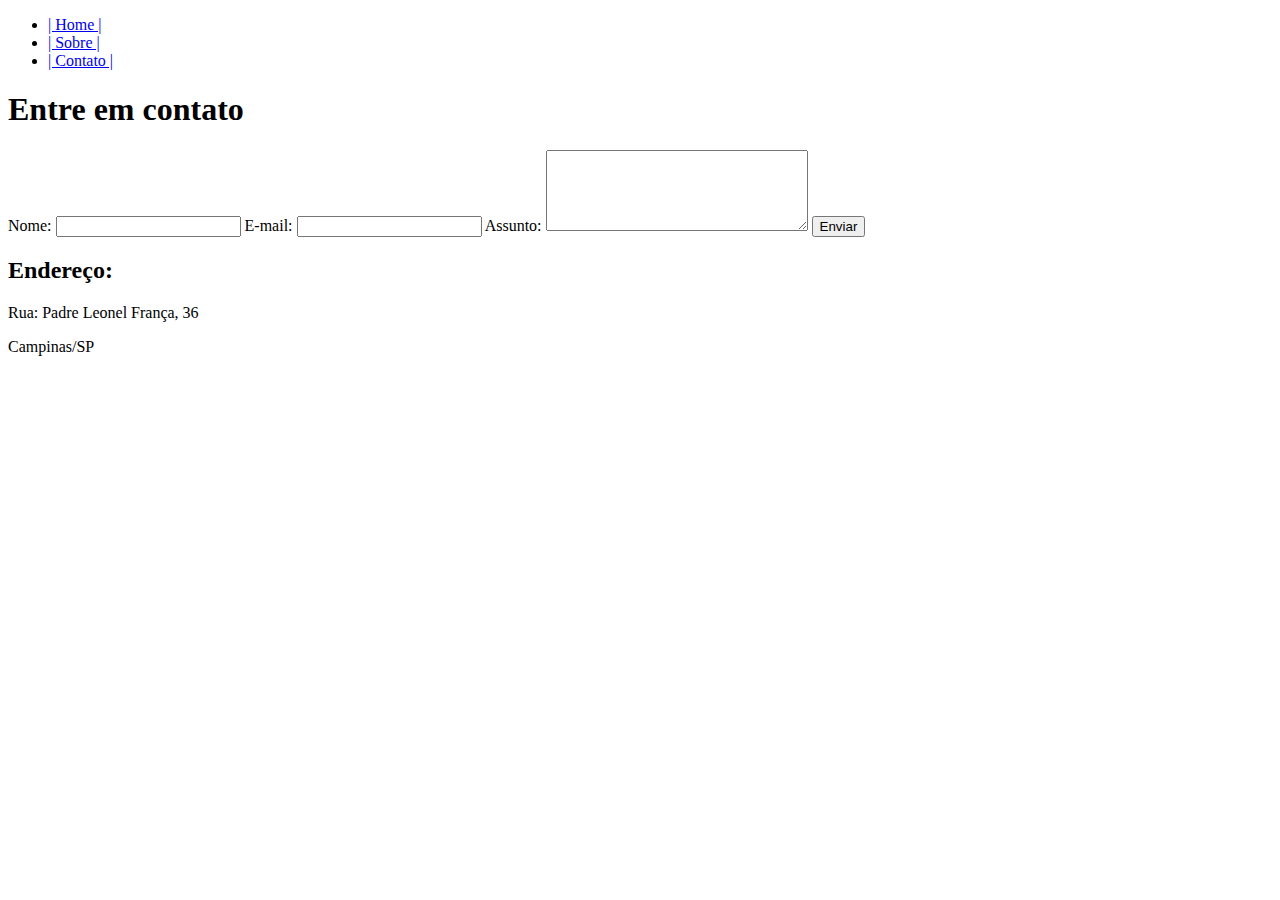
==== contato.html @ 33a953a8 "Atualizações HTML" ====
<!DOCTYPE html>
<html lang="pt-br">
<head>
    <meta charset="UTF-8">
    <meta http-equiv="X-UA-Compatible" content="IE=edge">
    <meta name="viewport" content="width=device-width, initial-scale=1.0">
    <title>Contato</title>
</head>
<body>
    <ul>
        <li>
            <a href="index.html"> | Home | </a>
        </li>
        <li>
            <a href="sobre.html">| Sobre |</a>
        </li>
        <li>
            <a href="contato.html">| Contato |</a>
        </li>
    </ul>
    <h1>Entre em contato</h1>

    <form>
        <label for="nome">Nome:</label>
        <input type="text" id="nome">

        <label for="email">E-mail:</label>
        <input type="email" id="email">

        <label for="assunto">Assunto:</label>
        <textarea name="assunto" id="assunto" cols="30" rows="5"></textarea>

        <button>Enviar</button>
    </form>

    <h2>Endereço:</h2>

    <p>Rua: Padre Leonel França, 36</p>
    <p>Campinas/SP</p>

    <iframe src="https://www.google.com/maps/embed?pb=!1m18!1m12!1m3!1d3674.706849561519!2d-47.06291048503401!3d-22.
    924181085003042!2m3!1f0!2f0!3f0!3m2!1i1024!2i768!4f13.1!3m3!1m2!1s0x94c8c8d4800d58e3%3A0x403a6d3752a6d523!2sRua%
    20Padre%20Leonel%20Fran%C3%A7a%20-%20Jardim%20Leonor%2C%20Campinas%20-%20SP%2C%2013041-190!5e0!3m2!1spt-BR!2sbr!
    4v1637780467424!5m2!1spt-BR!2sbr" 
    width="400" height="250" style="border:0;" allowfullscreen="" loading="lazy"></iframe>

</body>
</html>
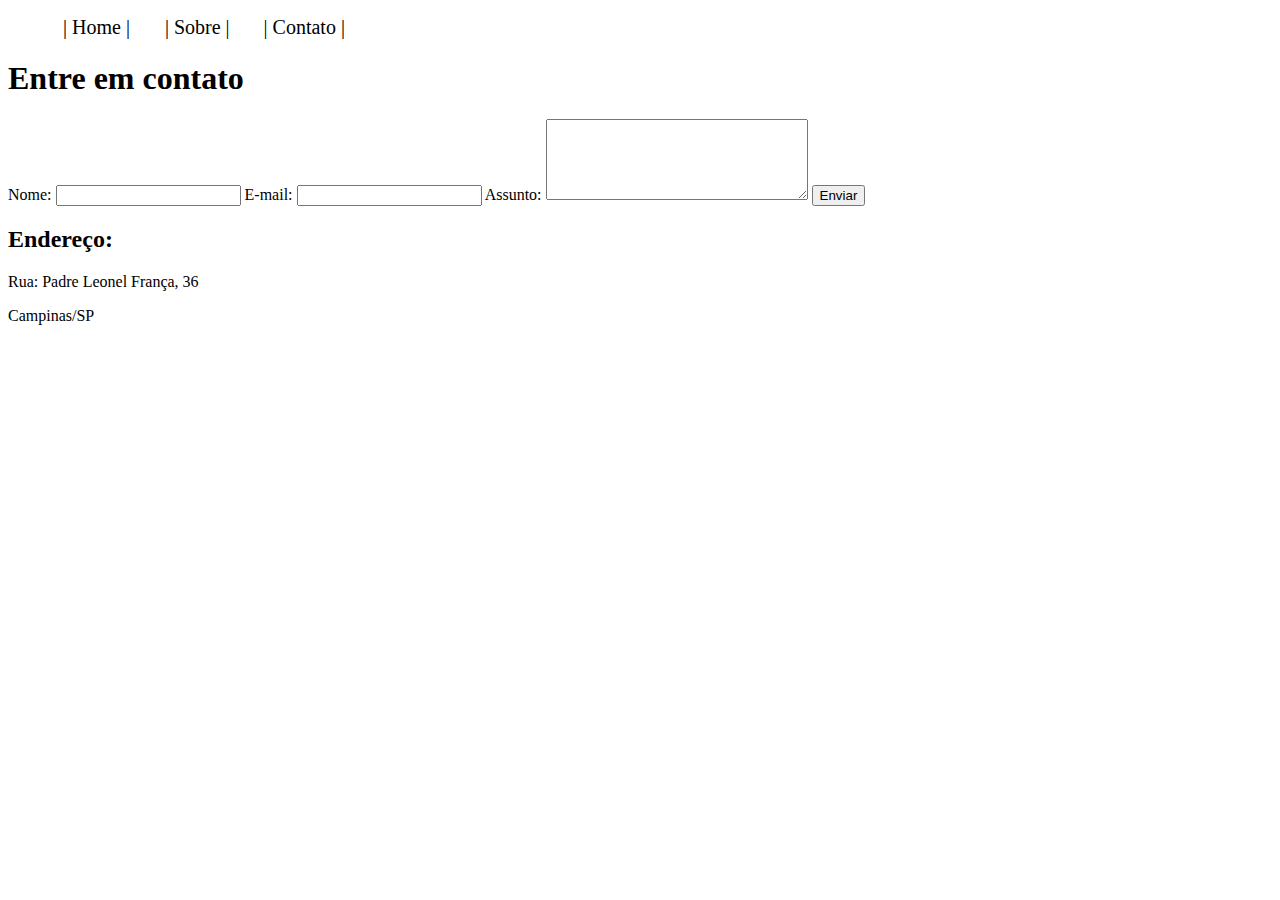
==== commit 4fbcc042: "Primeiro CSS" ====
--- a/contato.html
+++ b/contato.html
@@ -5,9 +5,10 @@
     <meta http-equiv="X-UA-Compatible" content="IE=edge">
     <meta name="viewport" content="width=device-width, initial-scale=1.0">
     <title>Contato</title>
+    <link rel="stylesheet" href="assets/css/style.css">
 </head>
 <body>
-    <ul>
+    <ul id="menu">
         <li>
             <a href="index.html"> | Home | </a>
         </li>
--- a/assets/css/style.css
+++ b/assets/css/style.css
@@ -0,0 +1,24 @@
+.center {
+    text-align: center;
+}
+
+.container {
+    display: flex;
+    flex-flow: row wrap;
+    justify-content: center;
+}
+
+#menu li {
+    display: inline;
+    padding: 15px;
+}
+
+#menu li a {
+    text-decoration: none;
+    color: black;
+    font-size: 20px;
+}
+
+#menu li a:hover {
+    color: gray;
+}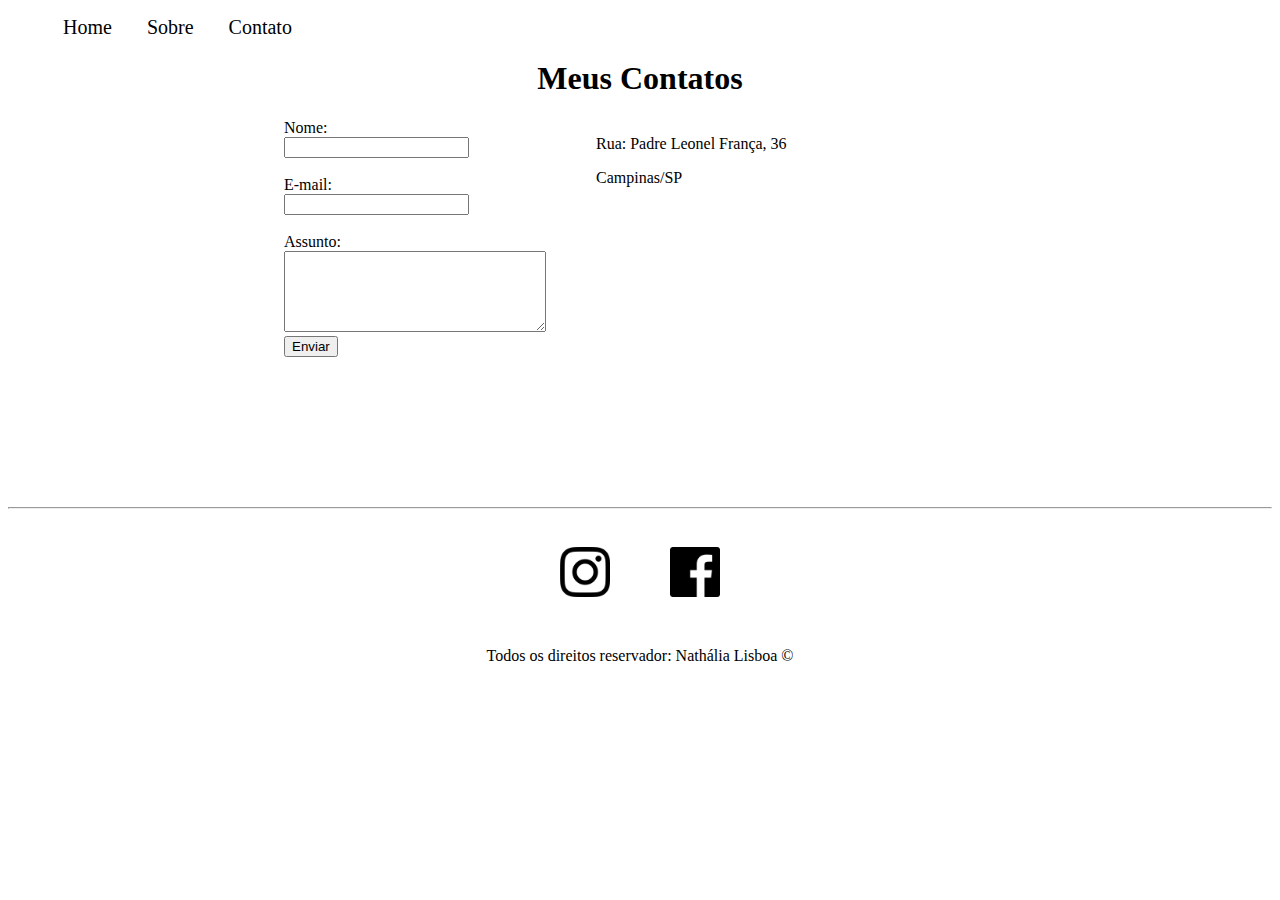
==== commit cd822a35: "Implementando o CSS" ====
--- a/contato.html
+++ b/contato.html
@@ -7,43 +7,66 @@
     <title>Contato</title>
     <link rel="stylesheet" href="assets/css/style.css">
 </head>
-<body>
+<body background="body">
     <ul id="menu">
         <li>
-            <a href="index.html"> | Home | </a>
+            <a href="index.html">  Home  </a>
         </li>
         <li>
-            <a href="sobre.html">| Sobre |</a>
+            <a href="sobre.html"> Sobre </a>
         </li>
         <li>
-            <a href="contato.html">| Contato |</a>
+            <a href="contato.html"> Contato</a>
         </li>
     </ul>
-    <h1>Entre em contato</h1>
 
-    <form>
-        <label for="nome">Nome:</label>
-        <input type="text" id="nome">
+    <h1 class="center">Meus Contatos</h1>
 
-        <label for="email">E-mail:</label>
-        <input type="email" id="email">
+    <div class="container mb-50">
+        <div>
+            <form>
+                <label for="nome">Nome:</label> <br>
+                <input type="text" id="nome">
+                <br>
+                <br>
+                <label for="email">E-mail:</label> <br>
+                <input type="email" id="email">
+                <br>
+                <br>
+                <label for="assunto">Assunto:</label> <br>
+                <textarea name="assunto" id="assunto" cols="30" rows="5"></textarea> <br>
+                <button>Enviar</button>
+            </form>
+        </div>
 
-        <label for="assunto">Assunto:</label>
-        <textarea name="assunto" id="assunto" cols="30" rows="5"></textarea>
+    <div class="ml-50">
 
-        <button>Enviar</button>
-    </form>
+            <p>Rua: Padre Leonel França, 36</p>
+            <p>Campinas/SP</p>
 
-    <h2>Endereço:</h2>
+            <iframe src="https://www.google.com/maps/embed?pb=!1m18!1m12!1m3!1d3674.706849561519!2d-47.06291048503401!3d-22.
+                        924181085003042!2m3!1f0!2f0!3f0!3m2!1i1024!2i768!4f13.1!3m3!1m2!1s0x94c8c8d4800d58e3%3A0x403a6d3752a6d523!2sRua%
+                        20Padre%20Leonel%20Fran%C3%A7a%20-%20Jardim%20Leonor%2C%20Campinas%20-%20SP%2C%2013041-190!5e0!3m2!1spt-BR!2sbr!
+                        4v1637780467424!5m2!1spt-BR!2sbr" 
+                    width="400" height="250" style="border:0;" allowfullscreen="" loading="lazy"></iframe>
+        </div>
+     </div> 
 
-    <p>Rua: Padre Leonel França, 36</p>
-    <p>Campinas/SP</p>
+     <hr>
+    <footer>
 
-    <iframe src="https://www.google.com/maps/embed?pb=!1m18!1m12!1m3!1d3674.706849561519!2d-47.06291048503401!3d-22.
-    924181085003042!2m3!1f0!2f0!3f0!3m2!1i1024!2i768!4f13.1!3m3!1m2!1s0x94c8c8d4800d58e3%3A0x403a6d3752a6d523!2sRua%
-    20Padre%20Leonel%20Fran%C3%A7a%20-%20Jardim%20Leonor%2C%20Campinas%20-%20SP%2C%2013041-190!5e0!3m2!1spt-BR!2sbr!
-    4v1637780467424!5m2!1spt-BR!2sbr" 
-    width="400" height="250" style="border:0;" allowfullscreen="" loading="lazy"></iframe>
+        <div class="container">
+        <a href="https://www.instagram.com/nalisboa_" target="_blank">
+            <img class="tm-social p-30" src="assets/img/instagram.png" alt="Logo do Instagram">
+        </a>
+        <a href="https://www.facebook.com/Nalisboaa/" target="_blank">
+            <img class="tm-social p-30" src="assets/img/facebook.png" alt="Logo do Facebook">
+        </a>
+        </div>
+        <p class="center">Todos os direitos reservador: Nathália Lisboa &copy;</p>
+    </footer>
+
+    
 
 </body>
 </html>--- a/assets/css/style.css
+++ b/assets/css/style.css
@@ -1,5 +1,9 @@
 .center {
     text-align: center;
+}
+
+.justify {
+    text-align: justify;
 }
 
 .container {
@@ -21,4 +25,27 @@
 
 #menu li a:hover {
     color: gray;
-}+}
+
+.p-30 {
+    padding: 30px;
+}
+
+.br-30 {
+    border-radius: 10%;
+}
+
+.tm-social {
+    width: 50px;
+    height: 50px;
+
+}
+
+.mb-50 {
+    margin-bottom: 50px;
+}
+
+.ml-50 {
+    margin-left: 50px;
+}
+
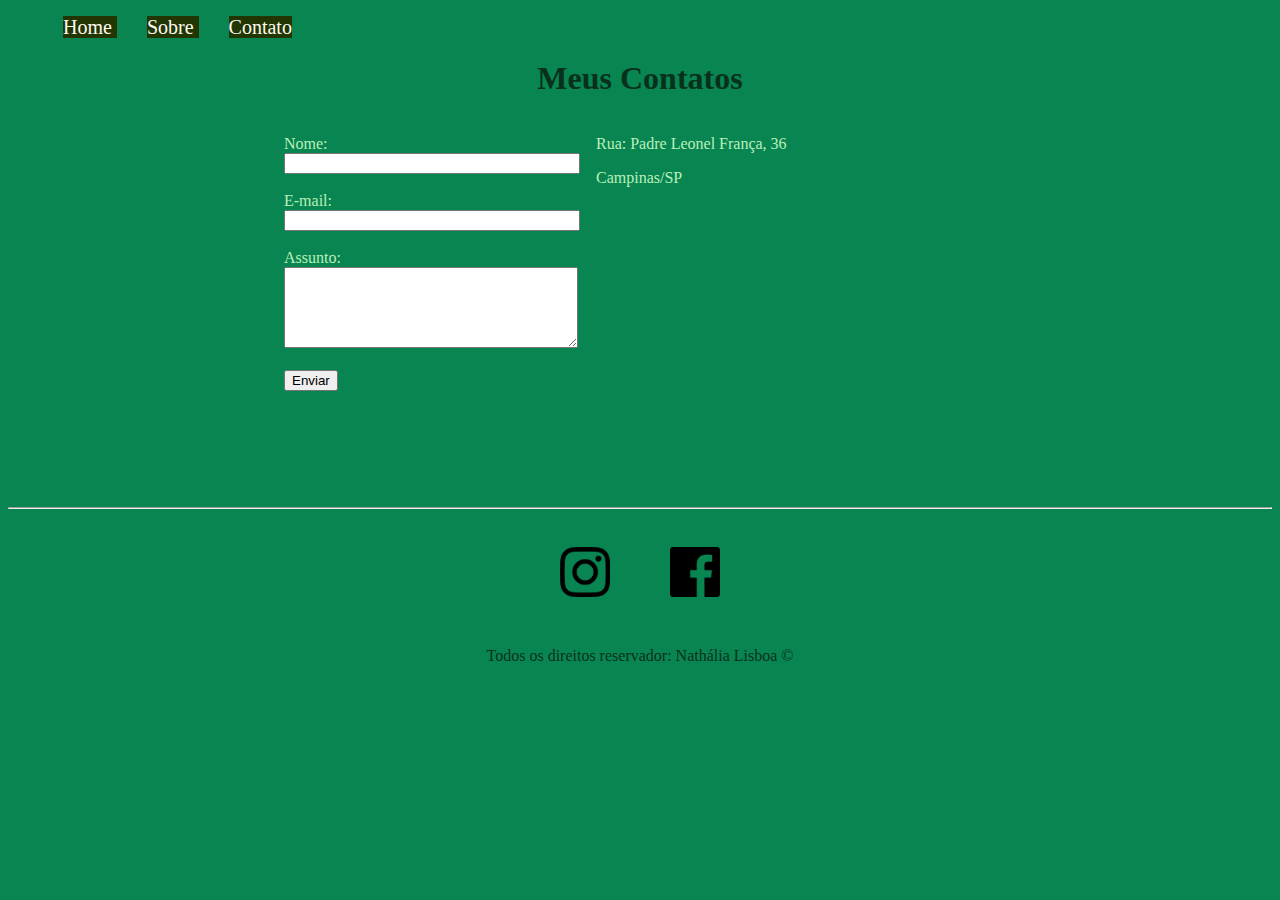
==== commit f811b574: "Atualização JavaScript" ====
--- a/contato.html
+++ b/contato.html
@@ -26,16 +26,18 @@
         <div>
             <form>
                 <label for="nome">Nome:</label> <br>
-                <input type="text" id="nome">
-                <br>
+                <input type="text" id="nome" onkeyup='validaNome()'>
+                <div id='txtNome'></div>
                 <br>
                 <label for="email">E-mail:</label> <br>
-                <input type="email" id="email">
-                <br>
+                <input type="email" id="email" onkeyup='validaEmail()'>
+                <div id="txtEmail"></div>
                 <br>
                 <label for="assunto">Assunto:</label> <br>
-                <textarea name="assunto" id="assunto" cols="30" rows="5"></textarea> <br>
-                <button>Enviar</button>
+                <textarea name="assunto" id="assunto" cols="30" rows="5" onkeyup="validaAssunto()"></textarea> 
+                <div id="txtAssunto"></div>
+                <br>
+                <button onclick="enviar()">Enviar</button>
             </form>
         </div>
 
@@ -48,7 +50,7 @@
                         924181085003042!2m3!1f0!2f0!3f0!3m2!1i1024!2i768!4f13.1!3m3!1m2!1s0x94c8c8d4800d58e3%3A0x403a6d3752a6d523!2sRua%
                         20Padre%20Leonel%20Fran%C3%A7a%20-%20Jardim%20Leonor%2C%20Campinas%20-%20SP%2C%2013041-190!5e0!3m2!1spt-BR!2sbr!
                         4v1637780467424!5m2!1spt-BR!2sbr" 
-                    width="400" height="250" style="border:0;" allowfullscreen="" loading="lazy"></iframe>
+                    width="400" height="250" style="border:0;" allowfullscreen="" loading="lazy" onmousemove="zoom()" onmouseout="mapaNormal()" id="mapa"></iframe>
         </div>
      </div> 
 
@@ -65,8 +67,8 @@
         </div>
         <p class="center">Todos os direitos reservador: Nathália Lisboa &copy;</p>
     </footer>
-
     
+    <script src="assets/js/script.js"></script>
 
 </body>
 </html>--- a/assets/css/style.css
+++ b/assets/css/style.css
@@ -1,15 +1,18 @@
 .center {
     text-align: center;
+    color: rgb(8, 49, 27);
 }
 
 .justify {
     text-align: justify;
+    color: rgb(186, 240, 186);
 }
 
 .container {
     display: flex;
     flex-flow: row wrap;
     justify-content: center;
+    color: rgb(186, 240, 186);
 }
 
 #menu li {
@@ -19,7 +22,8 @@
 
 #menu li a {
     text-decoration: none;
-    color: black;
+    color: floralwhite;
+    background: rgb(34, 54, 4);
     font-size: 20px;
 }
 
@@ -43,9 +47,14 @@
 
 .mb-50 {
     margin-bottom: 50px;
+    align-items: baseline;
 }
 
 .ml-50 {
     margin-left: 50px;
 }
 
+body {
+    background-color: rgb(8, 133, 81);
+}
+
